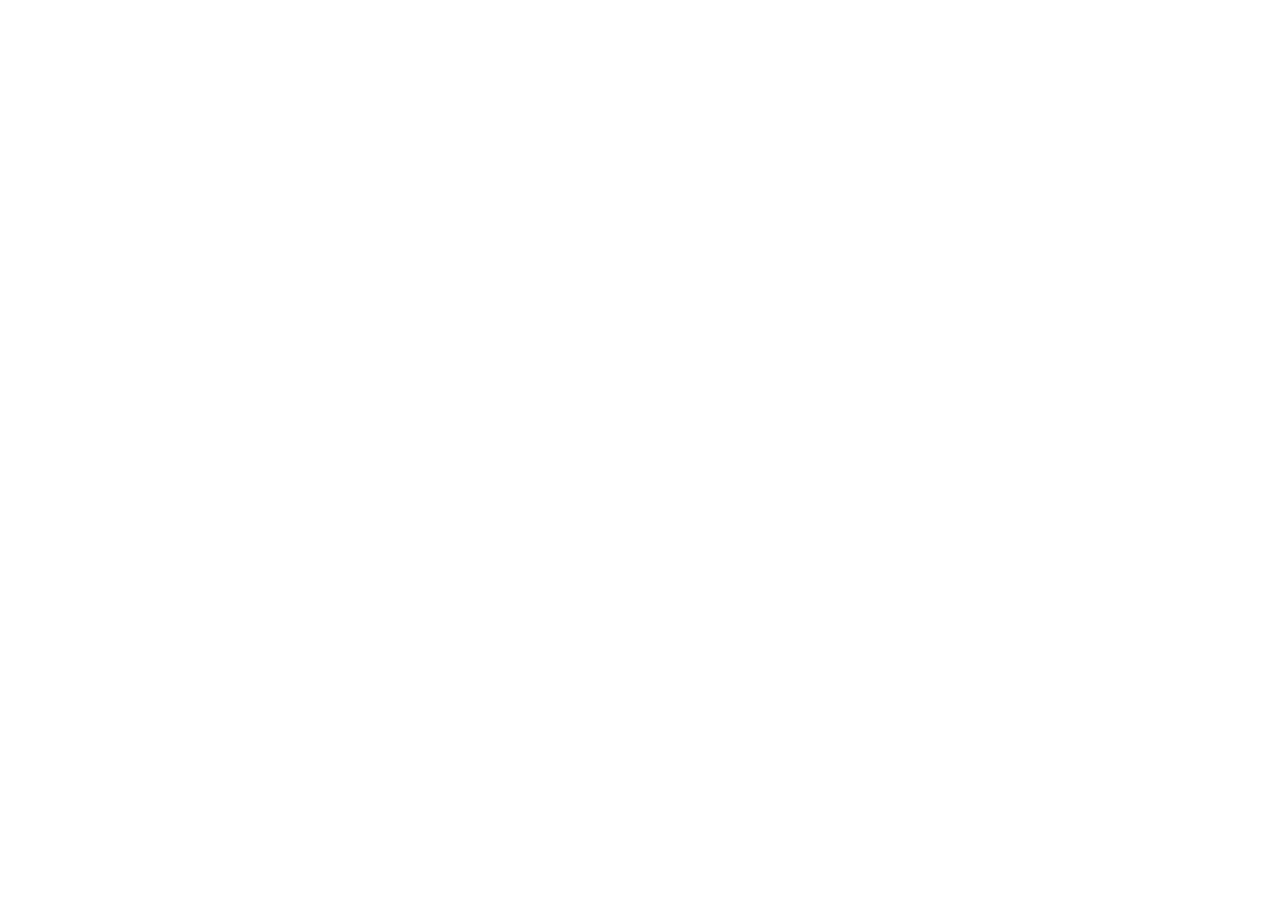
==== index.html @ f9eb7383 "Add files via upload" ====
<!DOCTYPE html>
<html lang="en">
<head>
    <meta charset="UTF-8">
    <meta name="viewport" content="width=device-width, initial-scale=1.0">
    <title>Lab 8</title>
    <link rel="stylesheet" href="style.css">
    <script src="script.js" defer></script>
</head>
<body>
    
</body>
</html>
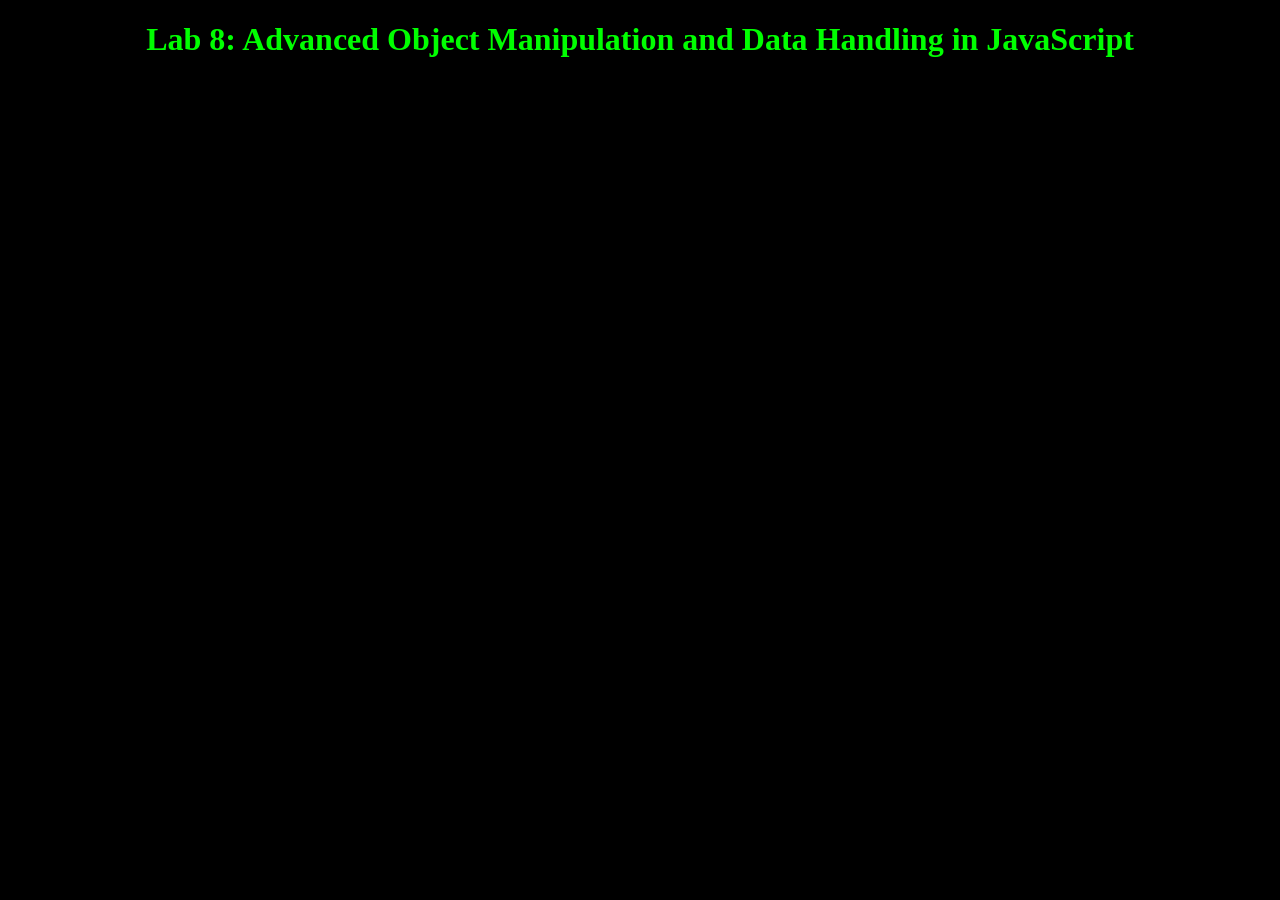
==== commit 3cf371f6: "Add files via upload" ====
--- a/index.html
+++ b/index.html
@@ -8,6 +8,9 @@
     <script src="script.js" defer></script>
 </head>
 <body>
+
+<h1>Lab 8:  Advanced Object Manipulation and Data Handling in JavaScript</h1>
+
     
 </body>
 </html>
--- a/style.css
+++ b/style.css
@@ -0,0 +1,9 @@
+body{
+    background-color: black;
+}
+
+h1,p{
+    color: #00FF00;
+    text-align: center;
+}
+
